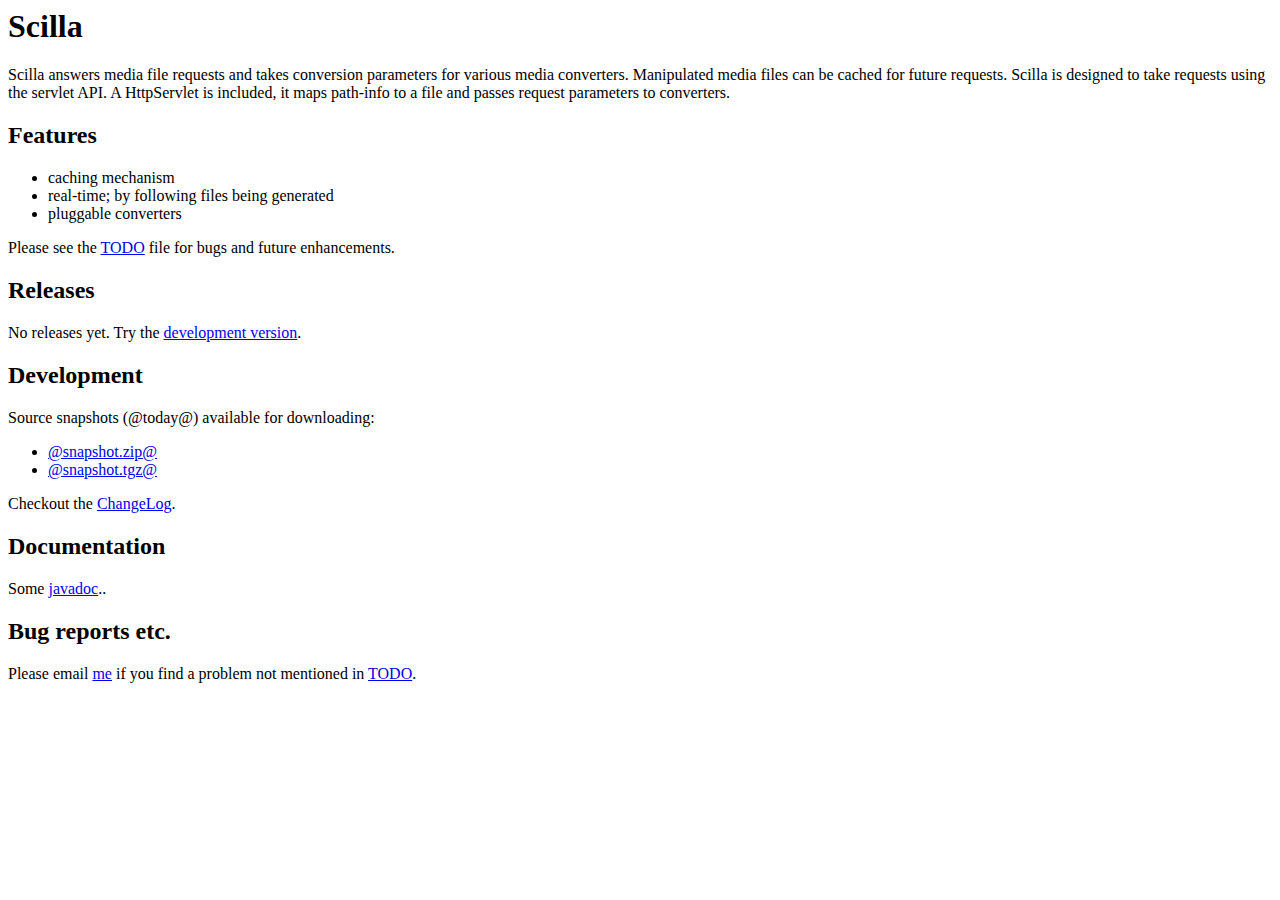
==== homepage/web/attic/index.html @ 85055354 "link adjustments after migration from mserv" ====
<HTML>
  <HEAD>
    <TITLE>scilla</TITLE>
    <LINK rev=made href="mailto:rwvtveer@xs4all.nl" title="xs4all.nl/~rwvtveer/scilla"/>
  </HEAD>

  <BODY bgcolor="white">
    <H1>Scilla</H1>

    <P>
      Scilla answers media file requests and takes conversion
      parameters for various media converters.  Manipulated media
      files can be cached for future requests.  Scilla is designed to
      take requests using the servlet API.  A HttpServlet is included,
      it maps path-info to a file and passes request parameters to
      converters.
    </P>

    <H2>Features</H2>
    <P>
      <UL>
	<LI>
	  caching mechanism
	</LI>
	<LI>
	  real-time; by following files being generated
	</LI>
	<LI>
	  pluggable converters 
	</LI>
      </UL>
    </P>
    <P>
      Please see the <A href="projects/scilla/TODO">TODO</A> file for bugs
      and future enhancements.
    </P>

    <H2>Releases</H2>
    <P>
      No releases yet.  Try the <A href="#dev-dist">development
      version</A>.
    </P>

    <H2>Development</H2>
    <P>
      <A name="dev-dist">Source snapshots</A> (@today@) available for
      downloading:
      <UL>
	<LI>
	  <A href="@snapshot.zip@">@snapshot.zip@</A>
	<LI>
	  <A href="@snapshot.tgz@">@snapshot.tgz@</A>
      </UL>
      Checkout the <A href="projects/scilla/ChangeLog">ChangeLog</A>.
    </P>

    <H2>Documentation</H2>
    <P>
      Some <A href="projects/scilla/doc/index.html">javadoc</A>..
    </P>

    <H2>Bug reports etc.</H2>
    <P>
      Please email <A HREF="mailto:rwvtveer@xs4all.nl">me</A> if you
      find a problem not mentioned in
      <A href="projects/scilla/TODO">TODO</A>.
    </P>

  </BODY>
</HTML>
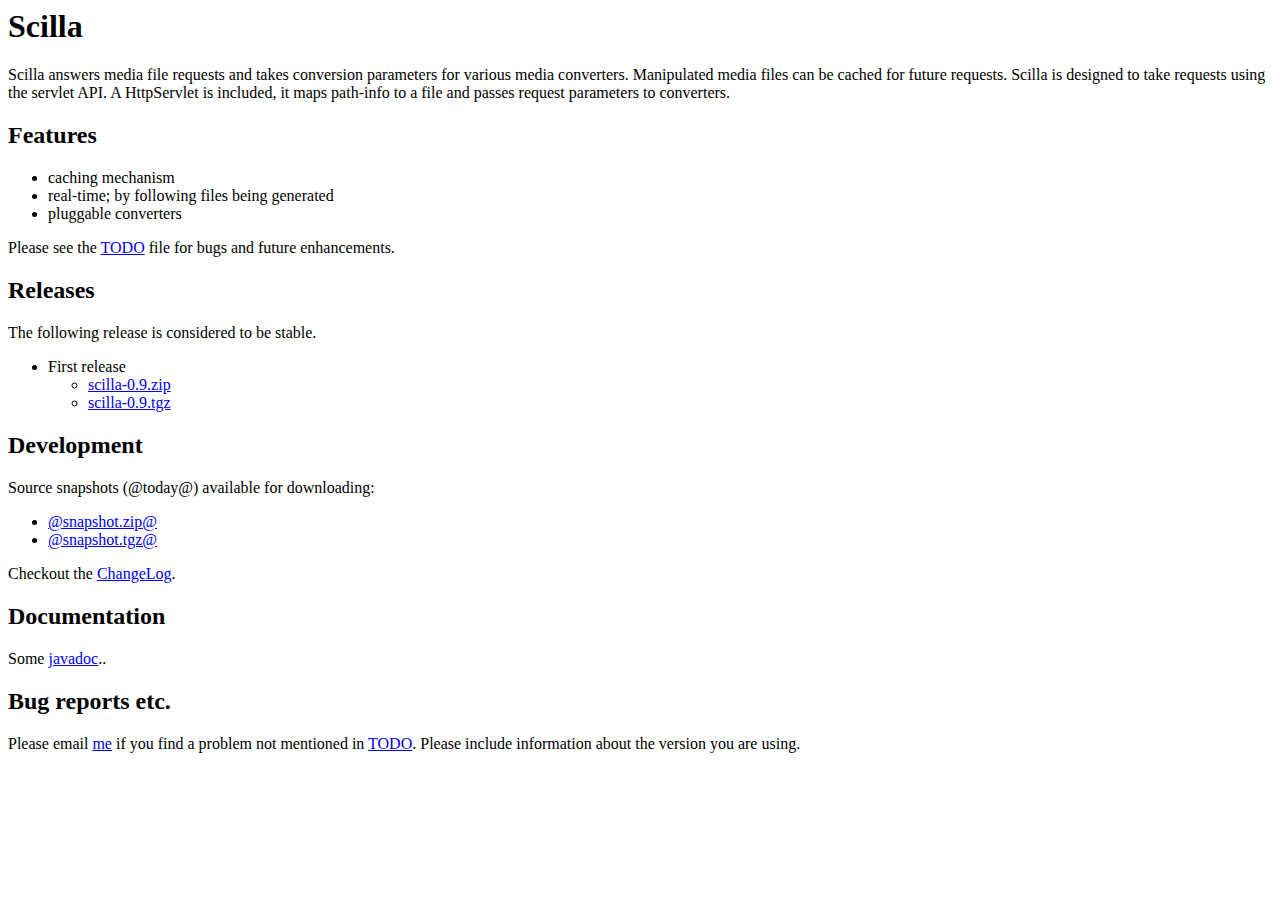
==== commit 886278a6: "include 0.9 release" ====
--- a/homepage/web/attic/index.html
+++ b/homepage/web/attic/index.html
@@ -37,8 +37,20 @@
 
     <H2>Releases</H2>
     <P>
-      No releases yet.  Try the <A href="#dev-dist">development
-      version</A>.
+      The following release is considered to be stable.
+      <UL>
+	<LI>
+	  First release
+	  <UL>
+	    <LI>
+	      <A href="scilla-0_9.zip">scilla-0.9.zip</A>
+	    </LI>
+	    <LI>
+	      <A href="scilla-0_9.tgz">scilla-0.9.tgz</A>
+	    </LI>
+	  </UL>
+	</LI>
+      </UL>
     </P>
 
     <H2>Development</H2>
@@ -48,10 +60,12 @@
       <UL>
 	<LI>
 	  <A href="@snapshot.zip@">@snapshot.zip@</A>
+	</LI>
 	<LI>
 	  <A href="@snapshot.tgz@">@snapshot.tgz@</A>
+	</LI>
       </UL>
-      Checkout the <A href="projects/scilla/ChangeLog">ChangeLog</A>.
+      Checkout the <A href="projects/scilla/ChangeLog.html">ChangeLog</A>.
     </P>
 
     <H2>Documentation</H2>
@@ -63,7 +77,8 @@
     <P>
       Please email <A HREF="mailto:rwvtveer@xs4all.nl">me</A> if you
       find a problem not mentioned in
-      <A href="projects/scilla/TODO">TODO</A>.
+      <A href="projects/scilla/TODO">TODO</A>.  Please include
+      information about the version you are using.
     </P>
 
   </BODY>
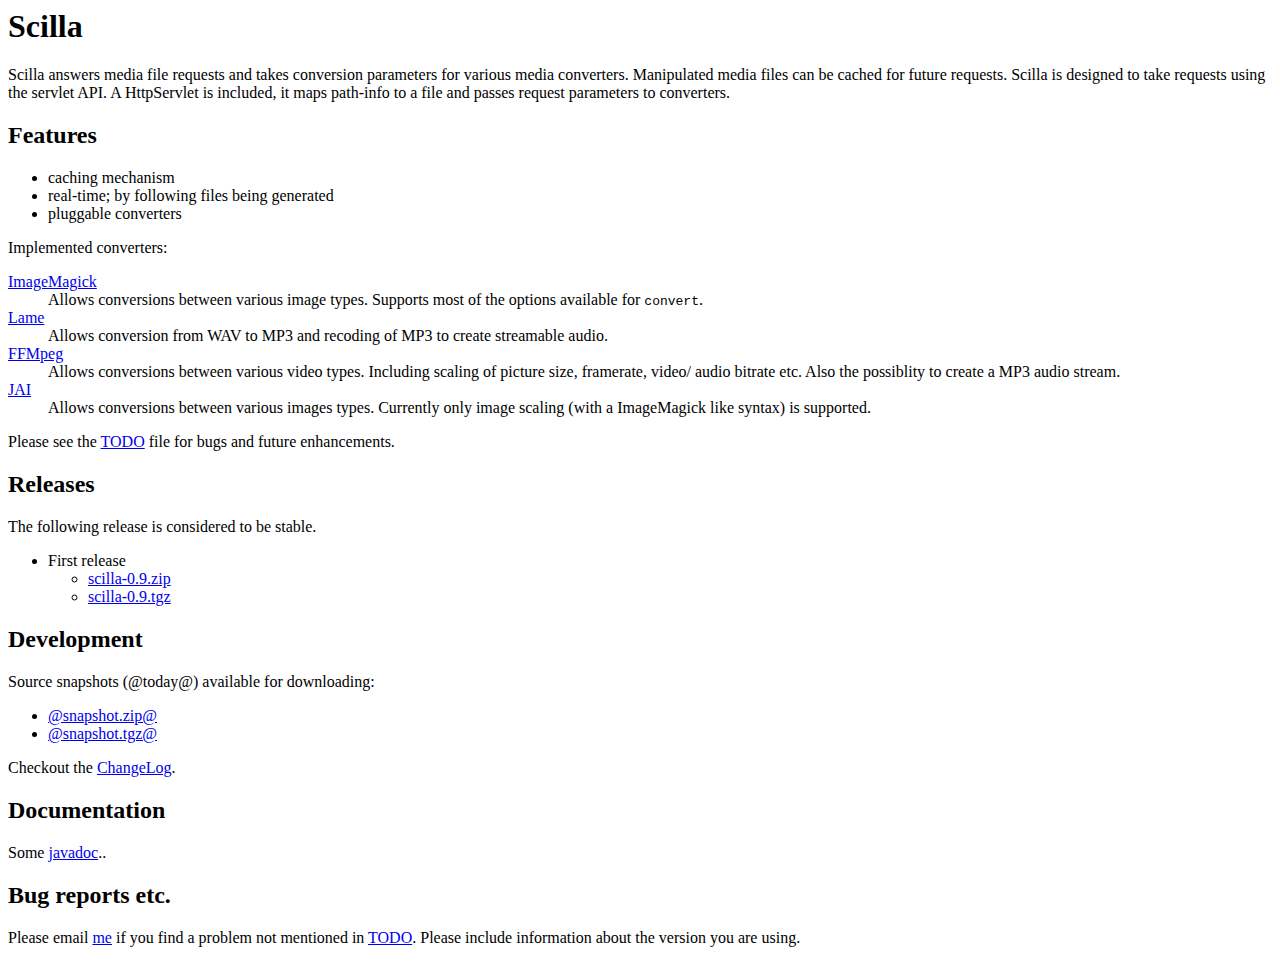
==== commit adf3cca8: "added converter overview" ====
--- a/homepage/web/attic/index.html
+++ b/homepage/web/attic/index.html
@@ -30,6 +30,40 @@
 	</LI>
       </UL>
     </P>
+    <P>
+      Implemented converters:
+      <DL>
+	<DT>
+	  <A href="http://www.imagemagick.org/">ImageMagick</A>
+	</DT>
+	<DD>
+	  Allows conversions between various image types.  Supports
+	  most of the options available for <CODE>convert</CODE>.
+	</DD>
+	<DT>
+	  <A href="http://www.sulaco.org/mp3/">Lame</A>
+	</DT>
+	<DD>
+	  Allows conversion from WAV to MP3 and recoding of MP3 to
+	  create streamable audio.
+	</DD>
+	<DT>
+	  <A href="http://ffmpeg.sourceforge.net/">FFMpeg</A>
+	</DT>
+	<DD>
+	  Allows conversions between various video types.  Including
+	  scaling of picture size, framerate, video/ audio bitrate
+	  etc.  Also the possiblity to create a MP3 audio stream.
+	</DD>
+	<DT>
+	  <A href="http://java.sun.com/products/java-media/jai/">JAI</A>
+	</DT>
+	<DD>
+	  Allows conversions between various images types.  Currently
+	  only image scaling (with a ImageMagick like syntax) is
+	  supported.
+	</DD>
+      </DL>
     <P>
       Please see the <A href="projects/scilla/TODO">TODO</A> file for bugs
       and future enhancements.
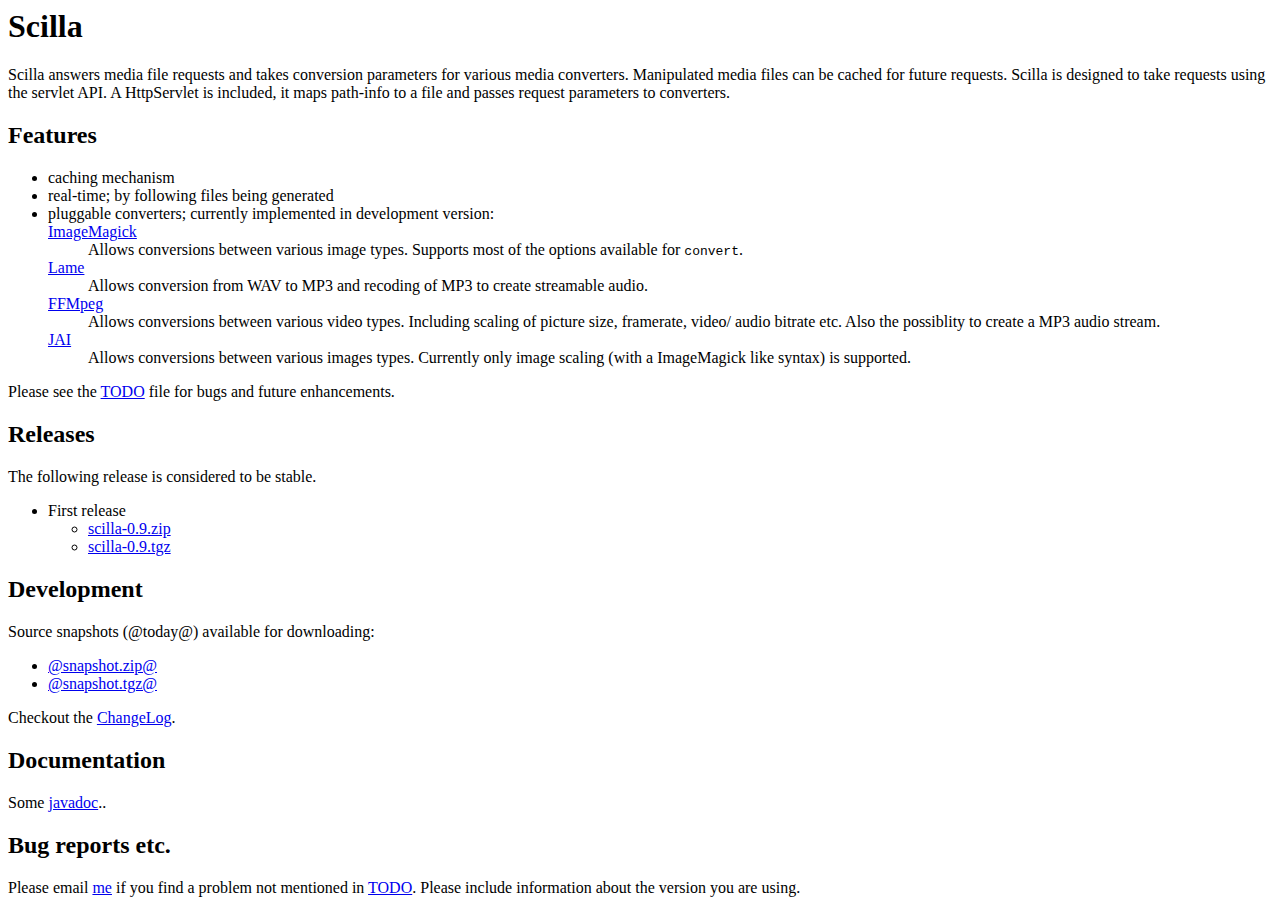
==== commit 09595409: "small layout change" ====
--- a/homepage/web/attic/index.html
+++ b/homepage/web/attic/index.html
@@ -26,44 +26,42 @@
 	  real-time; by following files being generated
 	</LI>
 	<LI>
-	  pluggable converters 
+	  pluggable converters; currently implemented in development
+	  version:
+	  <DL>
+	    <DT>
+	      <A href="http://www.imagemagick.org/">ImageMagick</A>
+	    </DT>
+	    <DD>
+	      Allows conversions between various image types.  Supports
+	      most of the options available for <CODE>convert</CODE>.
+	    </DD>
+	    <DT>
+	      <A href="http://www.sulaco.org/mp3/">Lame</A>
+	    </DT>
+	    <DD>
+	      Allows conversion from WAV to MP3 and recoding of MP3 to
+	      create streamable audio.
+	    </DD>
+	    <DT>
+	      <A href="http://ffmpeg.sourceforge.net/">FFMpeg</A>
+	    </DT>
+	    <DD>
+	      Allows conversions between various video types.  Including
+	      scaling of picture size, framerate, video/ audio bitrate
+	      etc.  Also the possiblity to create a MP3 audio stream.
+	    </DD>
+	    <DT>
+	      <A href="http://java.sun.com/products/java-media/jai/">JAI</A>
+	    </DT>
+	    <DD>
+	      Allows conversions between various images types.  Currently
+	      only image scaling (with a ImageMagick like syntax) is
+	      supported.
+	    </DD>
+	  </DL>
 	</LI>
       </UL>
-    </P>
-    <P>
-      Implemented converters:
-      <DL>
-	<DT>
-	  <A href="http://www.imagemagick.org/">ImageMagick</A>
-	</DT>
-	<DD>
-	  Allows conversions between various image types.  Supports
-	  most of the options available for <CODE>convert</CODE>.
-	</DD>
-	<DT>
-	  <A href="http://www.sulaco.org/mp3/">Lame</A>
-	</DT>
-	<DD>
-	  Allows conversion from WAV to MP3 and recoding of MP3 to
-	  create streamable audio.
-	</DD>
-	<DT>
-	  <A href="http://ffmpeg.sourceforge.net/">FFMpeg</A>
-	</DT>
-	<DD>
-	  Allows conversions between various video types.  Including
-	  scaling of picture size, framerate, video/ audio bitrate
-	  etc.  Also the possiblity to create a MP3 audio stream.
-	</DD>
-	<DT>
-	  <A href="http://java.sun.com/products/java-media/jai/">JAI</A>
-	</DT>
-	<DD>
-	  Allows conversions between various images types.  Currently
-	  only image scaling (with a ImageMagick like syntax) is
-	  supported.
-	</DD>
-      </DL>
     <P>
       Please see the <A href="projects/scilla/TODO">TODO</A> file for bugs
       and future enhancements.
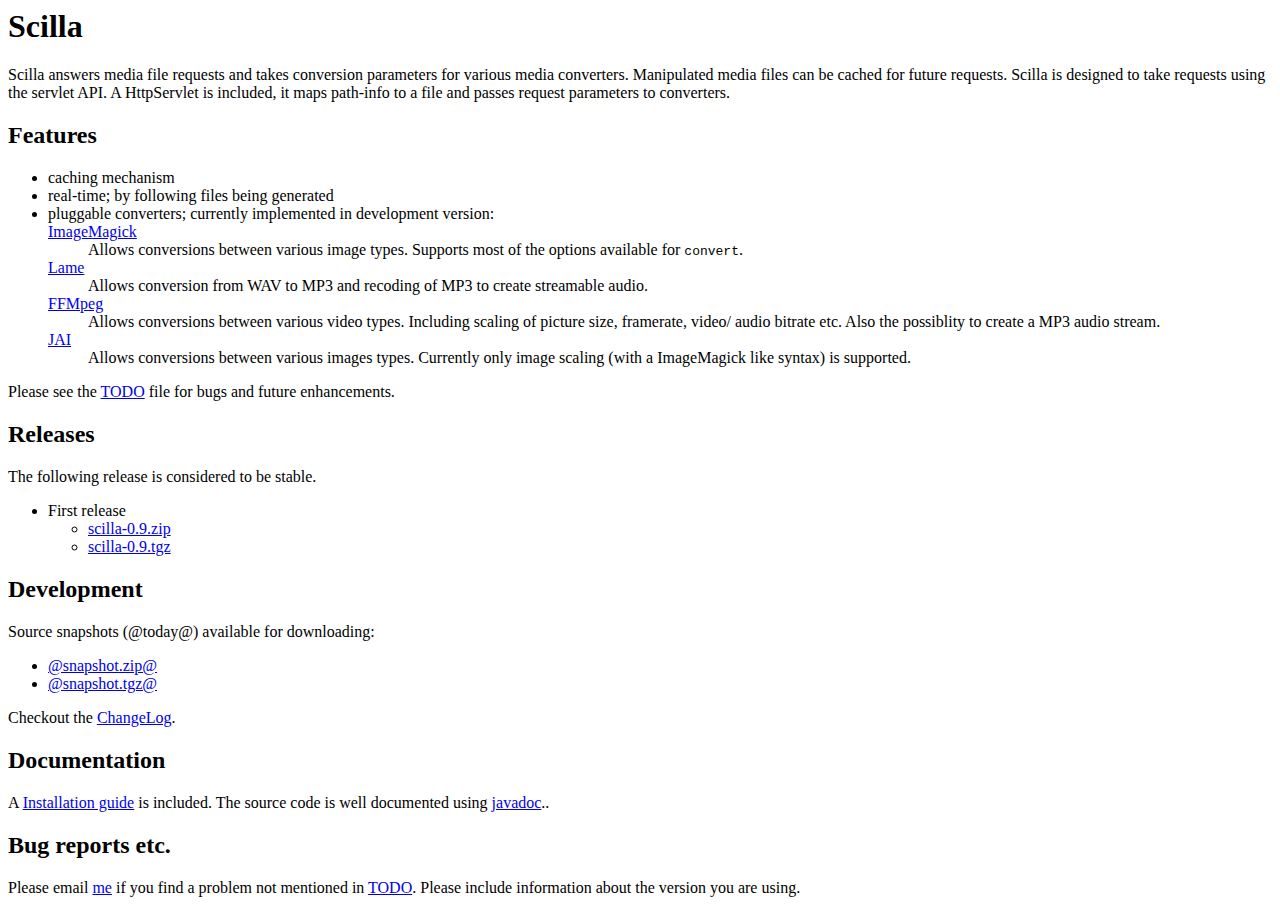
==== commit e8c7bd2e: "added installation guide" ====
--- a/homepage/web/attic/index.html
+++ b/homepage/web/attic/index.html
@@ -102,7 +102,9 @@
 
     <H2>Documentation</H2>
     <P>
-      Some <A href="projects/scilla/doc/index.html">javadoc</A>..
+      A <A href="projects/scilla/INSTALL.html">Installation guide</A>
+      is included.  The source code is well documented using
+      <A href="projects/scilla/doc/index.html">javadoc</A>..
     </P>
 
     <H2>Bug reports etc.</H2>
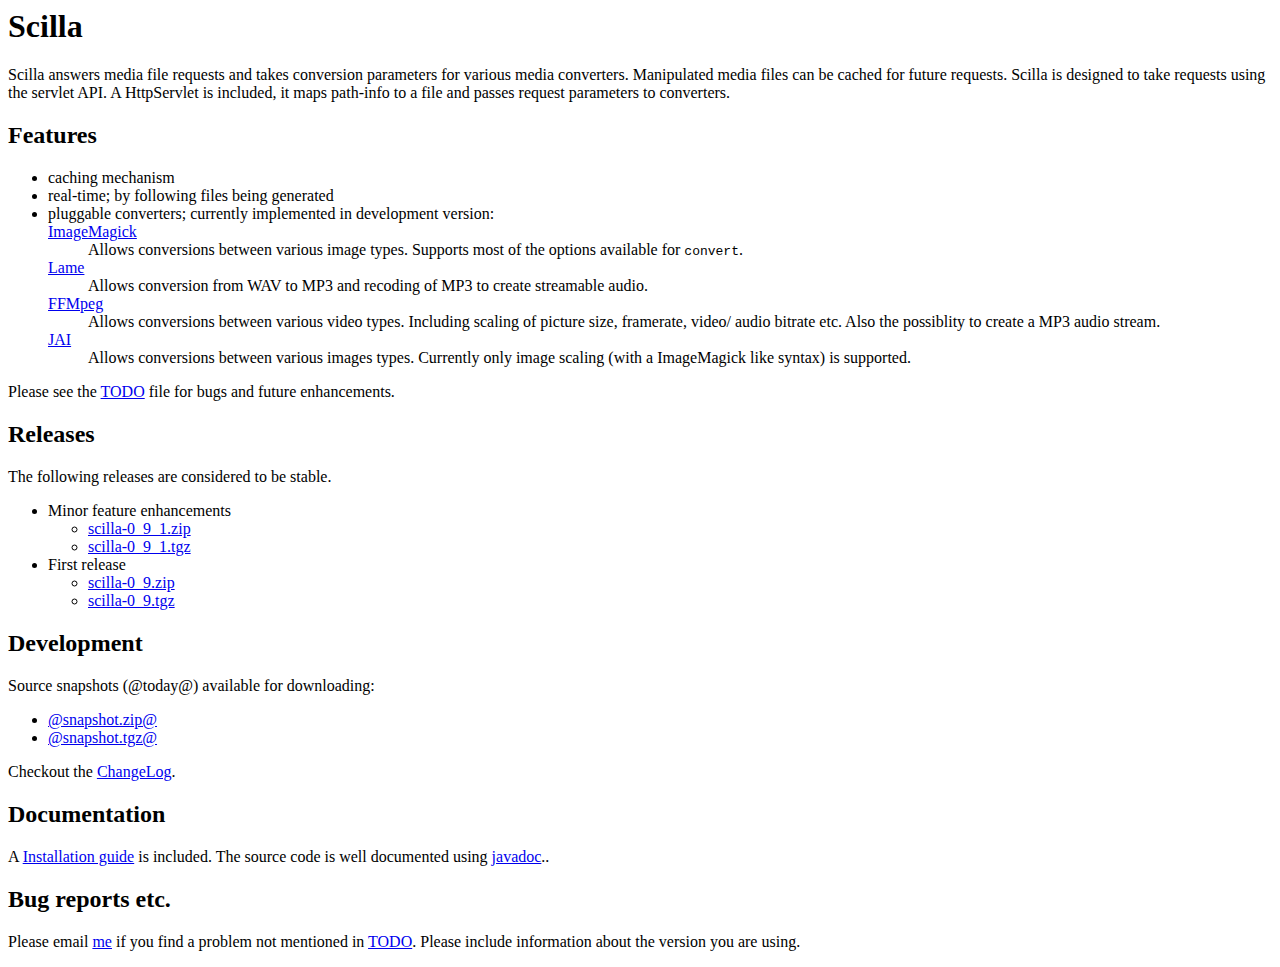
==== commit 0d446666: "release 0.9.1" ====
--- a/homepage/web/attic/index.html
+++ b/homepage/web/attic/index.html
@@ -69,16 +69,27 @@
 
     <H2>Releases</H2>
     <P>
-      The following release is considered to be stable.
+      The following releases are considered to be stable.
       <UL>
+	<LI>
+	  Minor feature enhancements
+	  <UL>
+	    <LI>
+	      <A href="scilla-0_9_1.zip">scilla-0_9_1.zip</A>
+	    </LI>
+	    <LI>
+	      <A href="scilla-0_9_1.tgz">scilla-0_9_1.tgz</A>
+	    </LI>
+	  </UL>
+	</LI>
 	<LI>
 	  First release
 	  <UL>
 	    <LI>
-	      <A href="scilla-0_9.zip">scilla-0.9.zip</A>
+	      <A href="scilla-0_9.zip">scilla-0_9.zip</A>
 	    </LI>
 	    <LI>
-	      <A href="scilla-0_9.tgz">scilla-0.9.tgz</A>
+	      <A href="scilla-0_9.tgz">scilla-0_9.tgz</A>
 	    </LI>
 	  </UL>
 	</LI>
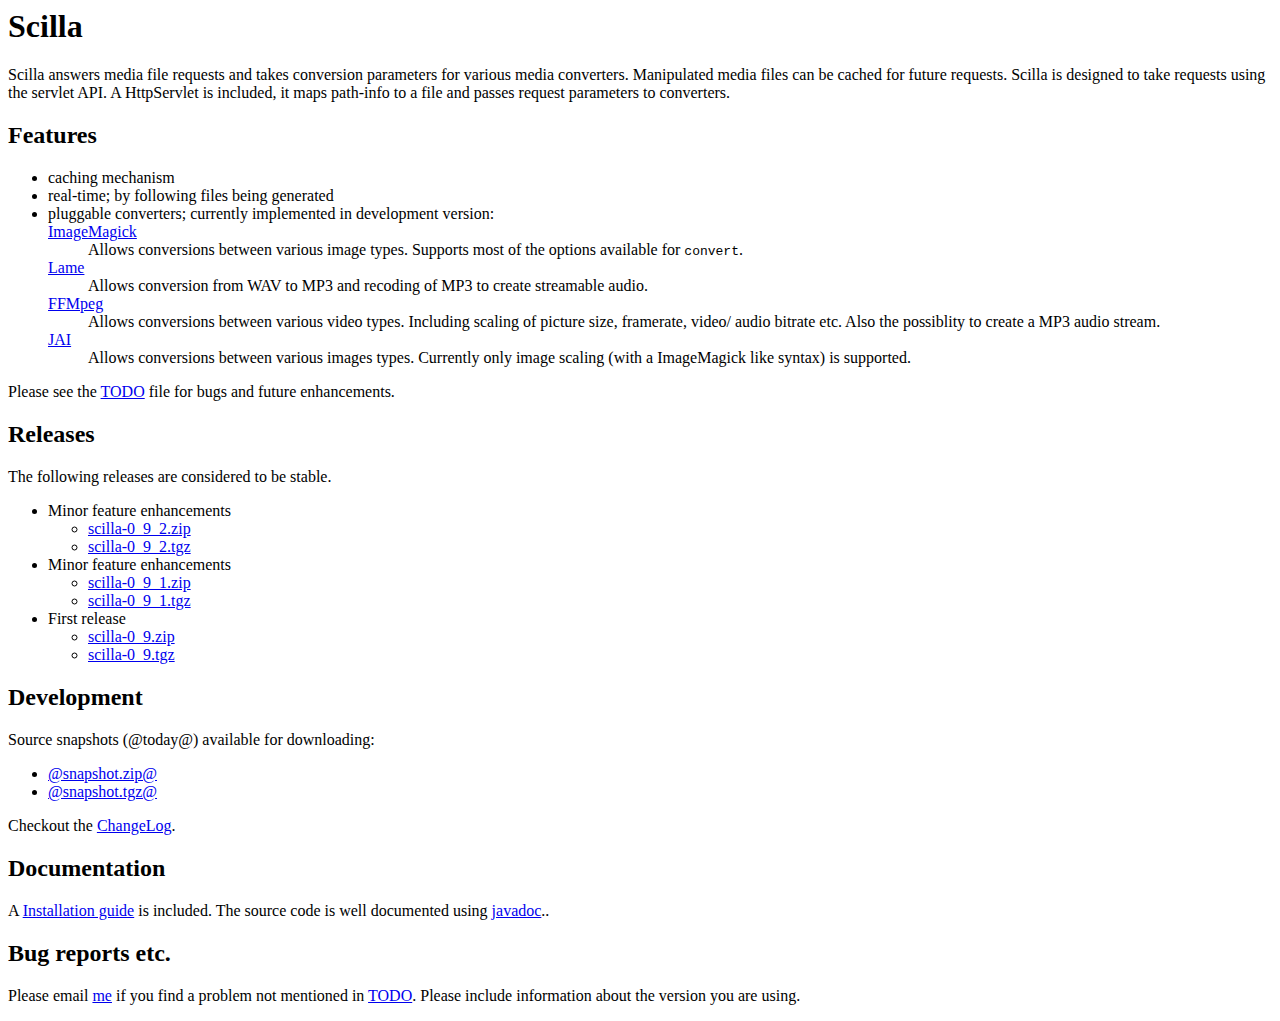
==== commit c10e54a7: "release 0.9.2" ====
--- a/homepage/web/attic/index.html
+++ b/homepage/web/attic/index.html
@@ -75,6 +75,17 @@
 	  Minor feature enhancements
 	  <UL>
 	    <LI>
+	      <A href="scilla-0_9_2.zip">scilla-0_9_2.zip</A>
+	    </LI>
+	    <LI>
+	      <A href="scilla-0_9_2.tgz">scilla-0_9_2.tgz</A>
+	    </LI>
+	  </UL>
+	</LI>
+	<LI>
+	  Minor feature enhancements
+	  <UL>
+	    <LI>
 	      <A href="scilla-0_9_1.zip">scilla-0_9_1.zip</A>
 	    </LI>
 	    <LI>
